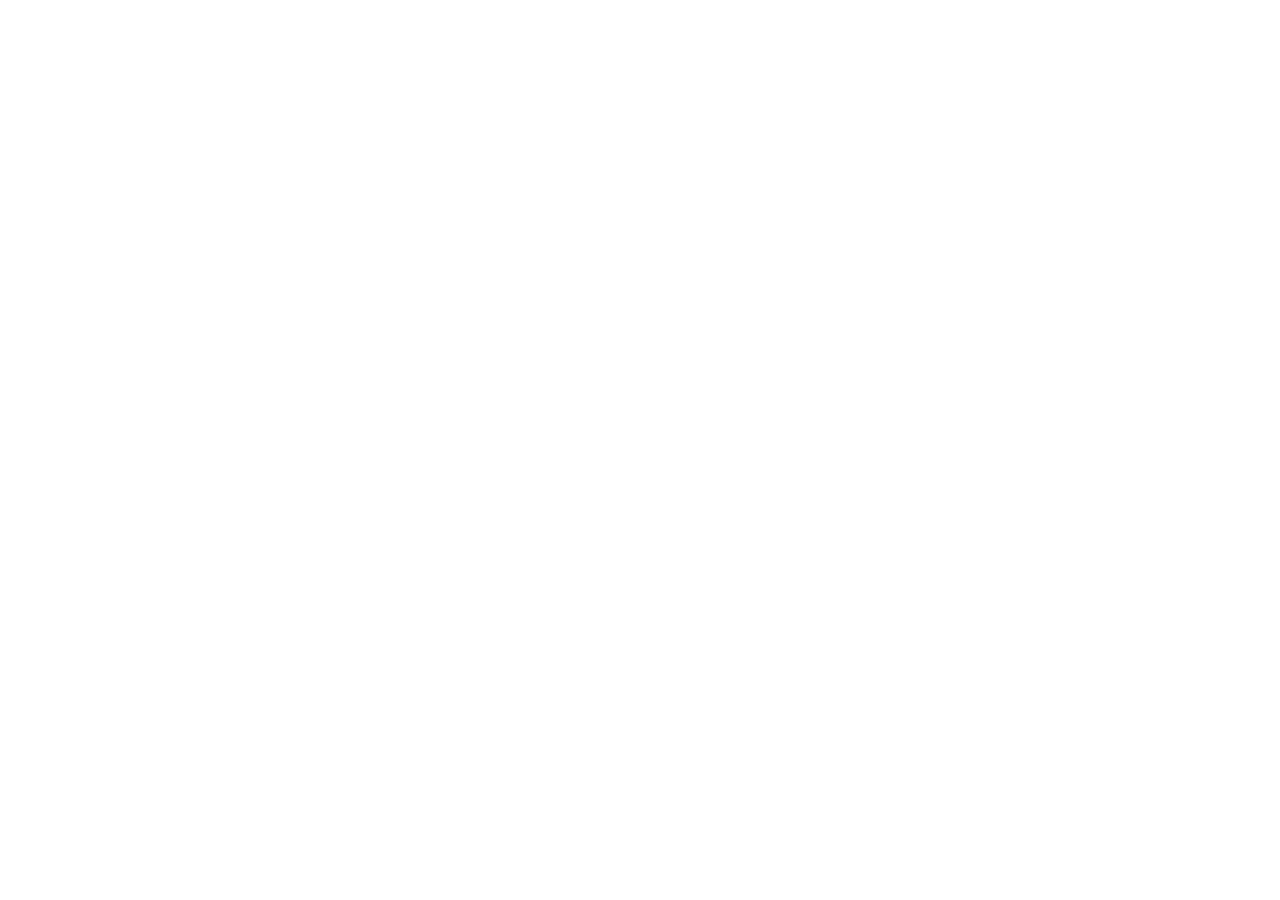
==== blog/index.html @ 4c7e524d "chore: criacao de pasta" ====
<!DOCTYPE html>
<html lang="pt-br">
<head>
    <meta charset="UTF-8">
    <meta name="viewport" content="width=device-width, initial-scale=1.0">
    <title>Document</title>
</head>
<body>
    
</body>
</html>
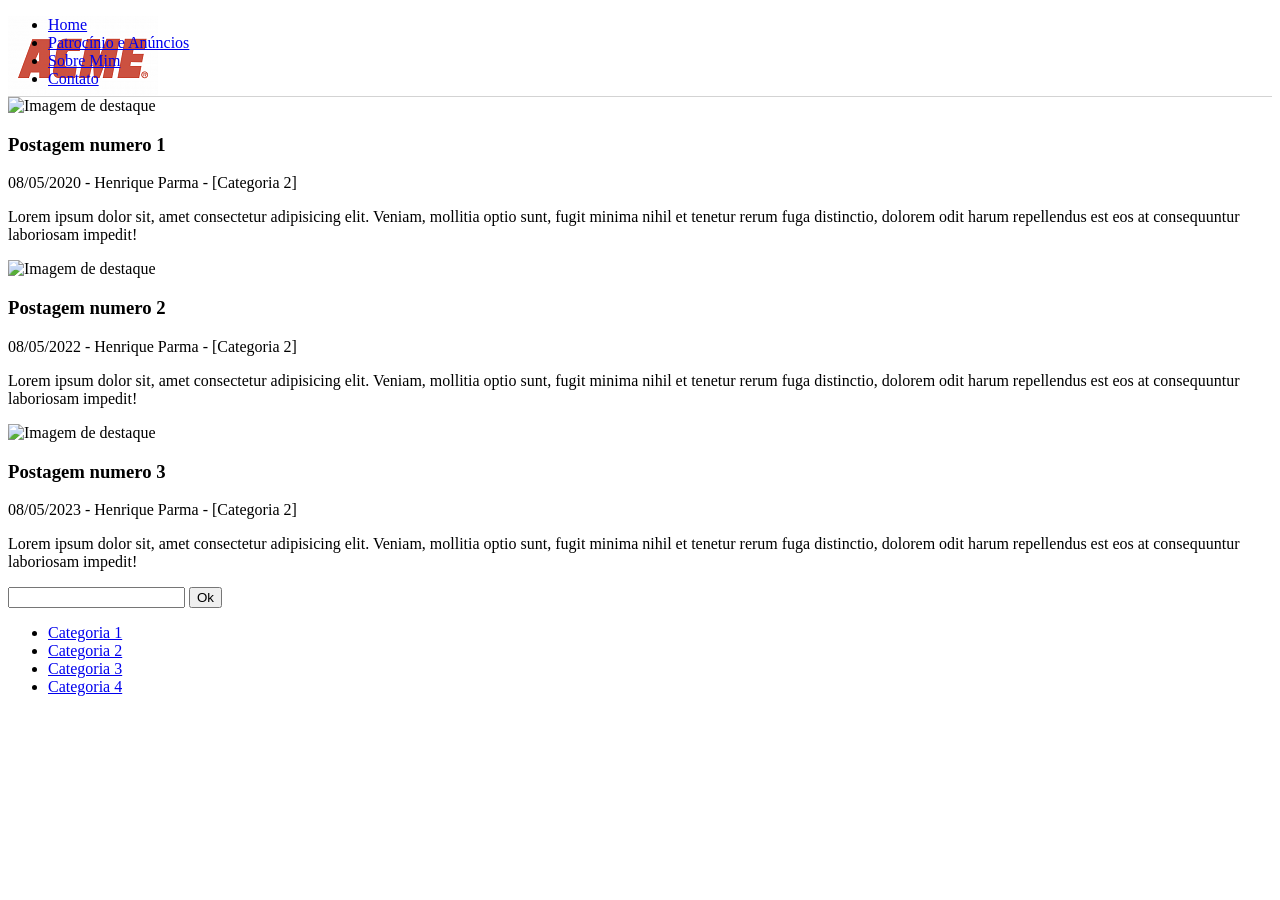
==== commit d843deda: "feat: cria estrutura html do sistema" ====
--- a/blog/index.html
+++ b/blog/index.html
@@ -3,9 +3,74 @@
 <head>
     <meta charset="UTF-8">
     <meta name="viewport" content="width=device-width, initial-scale=1.0">
-    <title>Document</title>
+    <link rel="stylesheet" href="style.css">
+    <title>Blog do Henrique</title>
 </head>
 <body>
+    <!-- Cabeçalho -->
+    <header>
+        <nav class="menu-principal">
+            <ul>
+                <li><a href="index.html">Home</a></li>
+                <li><a href="patrocinio.html">Patrocínio e Anúncios</a></li>
+                <li><a href="sobre.html">Sobre Mim</a></li>
+                <li><a href="contato.html">Contato</a></li>
+            </ul>
+        </nav>
+
+    </header>
     
+    <!-- Conteúdo do site -->
+    <main>
+        <section class="caixa-post">
+            <img class="thumbnail" src="https://picsum.photos/200" alt="Imagem de destaque">
+            <h3 class="titulo">Postagem numero 1</h3>
+            <div class="subtitulo">
+                <span class="data">08/05/2020</span> - 
+                <span class="autor">Henrique Parma </span> - 
+                <span class="categorias">[Categoria 2]</span>
+            </div>
+            <p class="texto">Lorem ipsum dolor sit, amet consectetur adipisicing elit. Veniam, mollitia optio sunt, fugit minima nihil et tenetur rerum fuga distinctio, dolorem odit harum repellendus est eos at consequuntur laboriosam impedit!</p>
+        </section>
+        
+        <section class="caixa-post">
+            <img class="thumbnail" src="https://picsum.photos/200" alt="Imagem de destaque">
+            <h3 class="titulo">Postagem numero 2</h3>
+            <div class="subtitulo">
+                <span class="data">08/05/2022</span> - 
+                <span class="autor">Henrique Parma</span> - 
+                <span class="categorias">[Categoria 2]</span>
+            </div>
+            <p class="texto">Lorem ipsum dolor sit, amet consectetur adipisicing elit. Veniam, mollitia optio sunt, fugit minima nihil et tenetur rerum fuga distinctio, dolorem odit harum repellendus est eos at consequuntur laboriosam impedit!</p>
+        </section> 
+
+        <section class="caixa-post">
+            <img class="thumbnail" src="https://picsum.photos/200" alt="Imagem de destaque">
+            <h3 class="titulo">Postagem numero 3</h3>
+            <div class="subtitulo">
+                <span class="data">08/05/2023</span> - 
+                <span class="autor">Henrique Parma</span> - 
+                <span class="categorias">[Categoria 2]</span>
+            </div>
+            <p class="texto">Lorem ipsum dolor sit, amet consectetur adipisicing elit. Veniam, mollitia optio sunt, fugit minima nihil et tenetur rerum fuga distinctio, dolorem odit harum repellendus est eos at consequuntur laboriosam impedit!</p>
+        </section> 
+    </main>
+    
+    <!-- Barra lateral -->
+    <aside>
+        <div class="caixa-pesquisa">
+            <input type="text" class="texto_pesquisa">
+            <button class="botao_ok">Ok</button>
+        </div>
+
+        <div class="caixa-categoria">
+            <ul>
+            <li><a href="#">Categoria 1</a></li>
+            <li><a href="#">Categoria 2</a></li>
+            <li><a href="#">Categoria 3</a></li>
+            <li><a href="#">Categoria 4</a></li>
+            </ul>
+        </div>
+    </aside>
 </body>
 </html>
--- a/blog/style.css
+++ b/blog/style.css
@@ -0,0 +1,6 @@
+@charset "UTF-8"; 
+header {
+    height: 80px;
+    background: url("img/logo.png") no-repeat;
+    border-bottom: solid 1px lightgrey;
+}
